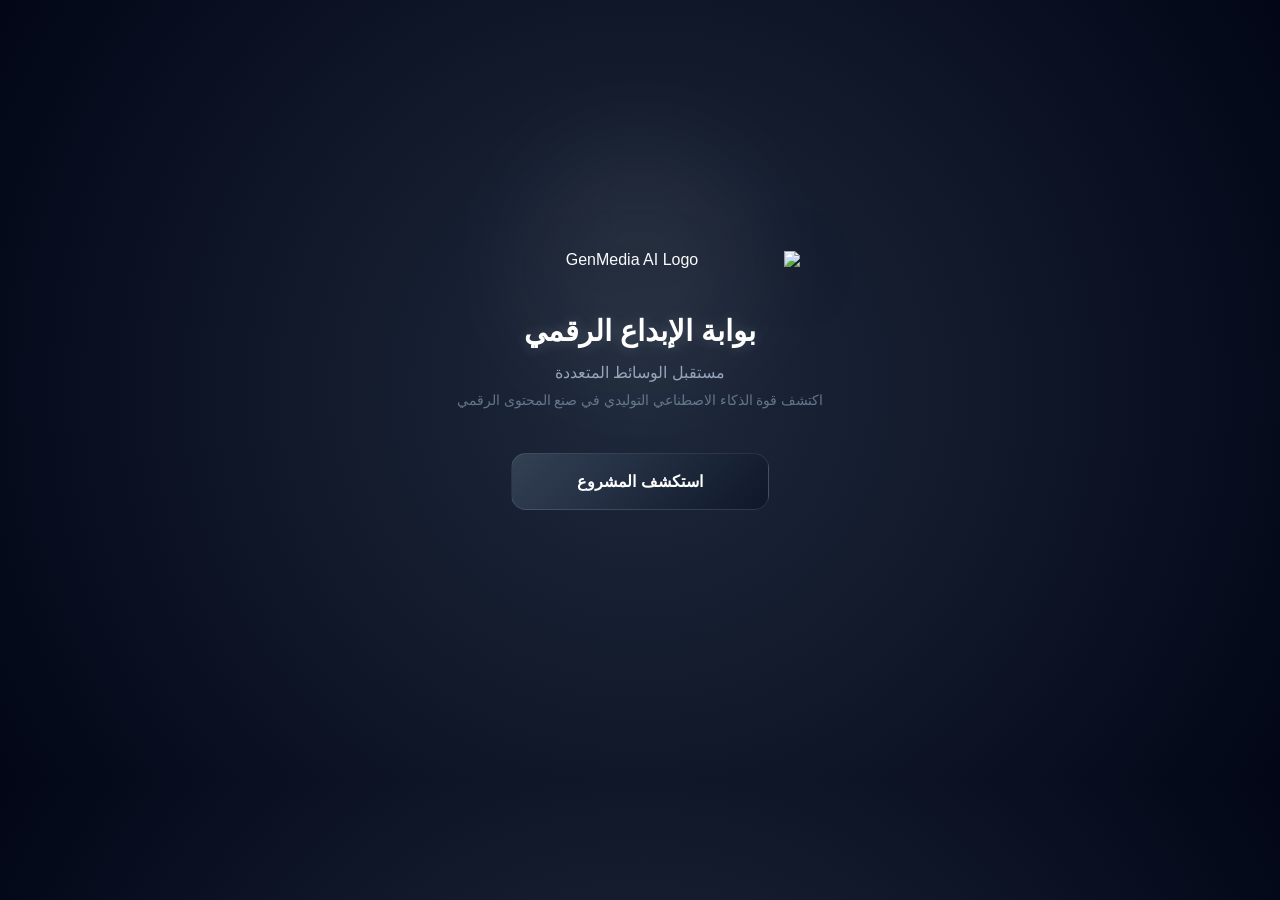
==== index.html @ d1a170fe "Add files via upload" ====
<!DOCTYPE html>
<html lang="ar" dir="rtl">
<head>
    <meta charset="UTF-8">
    <meta name="viewport" content="width=device-width, initial-scale=1.0, maximum-scale=1.0, user-scalable=no">
    <title>GenMedia AI</title>
    <link rel="stylesheet" href="style.css">
</head>
<body>

    <div class="landing-container">
        <div class="logo-wrapper">
            <img src="img/logo.png" alt="GenMedia AI Logo" class="main-logo">
        </div>
        
        <div class="site-meaning">بوابة الإبداع الرقمي</div>
        
        <div class="description-box">
            <p class="main-title">مستقبل الوسائط المتعددة</p>
            <p class="sub-title">اكتشف قوة الذكاء الاصطناعي التوليدي في صنع المحتوى الرقمي</p>
        </div>
        
        <div class="action-area">
            <a href="home.html" class="explore-btn">استكشف المشروع</a>
        </div>
    </div>
    <script src="script.js"></script>
</body>
</html>
---- style.css ----
* {
    box-sizing: border-box;
    margin: 0;
    padding: 0;
}

body {
    font-family: 'Segoe UI', Tahoma, Geneva, Verdana, sans-serif;
    background: radial-gradient(circle at center, #1e293b 0%, #020617 100%);
    color: #f8fafc;
    display: block;
    min-height: auto; 
    padding: 20px 0 40px 0; 
    overflow-x: hidden;
}



.landing-container {
    text-align: center;
    width: 100%;
    max-width: 500px;
    margin: 0 auto;
    display: flex;
    flex-direction: column;
    align-items: center;
    justify-content: center;
    min-height: 80vh;
}


.logo-wrapper {
    position: relative;
    margin-bottom: 30px;
    width: 100%;
    display: flex;
    justify-content: center;
    align-items: center;
}

/* Brightness halo for logo clarity */
.logo-wrapper::after {
    content: '';
    position: absolute;
    width: 220px;
    height: 220px;
    background: rgba(255, 255, 255, 0.07);
    filter: blur(60px);
    border-radius: 50%;
    z-index: 1;
}

.main-logo {
    width: 80%;
    max-width: 320px;
    height: auto;
    position: relative;
    z-index: 2;
    filter: drop-shadow(0 10px 25px rgba(0,0,0,0.6));
}

.site-meaning {
    font-size: clamp(1.4rem, 6vw, 1.8rem);
    font-weight: 700;
    color: #ffffff;
    margin: 15px 0;
    text-shadow: 0 0 15px rgba(255,255,255,0.2);
}

.description-box {
    margin-bottom: 45px;
}

.main-title {
    font-size: 1rem;
    color: #94a3b8;
    margin-bottom: 10px;
}

.sub-title {
    font-size: 0.85rem;
    color: #64748b;
    font-weight: 300;
}

.explore-btn {
    display: inline-block;
    padding: 18px 65px;
    background: linear-gradient(135deg, #334155 0%, #0f172a 100%);
    color: #ffffff;
    text-decoration: none;
    border-radius: 15px;
    font-weight: 600;
    border: 1px solid rgba(255,255,255,0.1);
    transition: all 0.3s ease;
    animation: pulseEffect 3s infinite;
}

@keyframes pulseEffect {
    0% { box-shadow: 0 0 0 0 rgba(255, 255, 255, 0.1); transform: scale(1); }
    50% { box-shadow: 0 0 25px 10px rgba(255, 255, 255, 0.05); transform: scale(1.02); }
    100% { box-shadow: 0 0 0 0 rgba(255, 255, 255, 0.1); transform: scale(1); }
}

.explore-btn:hover {
    background: #ffffff;
    color: #020617;
    transform: translateY(-4px);
}





/* General Layout */
.dashboard-page {
    background: radial-gradient(circle at center, #0f172a 0%, #020617 100%);
    color: white;
    min-height: 100vh;
    margin: 0;
    display: flex;
    justify-content: center;
}

.main-wrapper {
    width: 90%;
    max-width: 900px;
    padding: 20px 0;
}

/* Academic Bar */
.top-academic-bar {
    display: flex;
    justify-content: space-between;
    align-items: center;
    padding-bottom: 15px;
    border-bottom: 1px solid rgba(255,255,255,0.05);
}

.svu-mini-logo {
    height: 35px;
    opacity: 0.8;
}

.course-tag {
    font-size: 0.8rem;
    color: #94a3b8;
    background: rgba(255,255,255,0.05);
    padding: 4px 12px;
    border-radius: 20px;
}

/* Brain Core - Rounded & Soft */
.main-core {
    text-align: center;
    margin: 30px 0;
}

.brain-container {
    width: 220px;
    height: 220px;
    margin: 0 auto 20px;
    position: relative;
}

.animated-brain {
    width: 100%;
    border-radius: 50%; 
    mask-image: radial-gradient(circle, black 50%, transparent 75%);
    -webkit-mask-image: radial-gradient(circle, black 50%, transparent 75%);
    filter: drop-shadow(0 0 30px rgba(56, 189, 248, 0.2));
}

.glow-title {
    font-size: 2.2rem;
    margin: 10px 0;
    letter-spacing: 1px;
}

.sub-text {
    color: #94a3b8;
    font-size: 1rem;
}

/* Modern Tiles Grid */
.tiles-grid {
    display: grid;
    grid-template-columns: repeat(2, 1fr); 
    gap: 15px;
    margin-top: 30px;
}

.tile {
    background: rgba(30, 41, 59, 0.5);
    border: 1px solid rgba(255,255,255,0.05);
    border-radius: 20px;
    padding: 25px 15px;
    text-decoration: none;
    color: white;
    text-align: center;
    transition: 0.3s ease;
}

.tile:hover {
    transform: translateY(-5px);
    background: rgba(255,255,255,0.08);
    border-color: rgba(255,255,255,0.2);
}

.icon { font-size: 2rem; display: block; margin-bottom: 10px; }
.tile h3 { font-size: 1.1rem; margin: 5px 0; }
.tile p { font-size: 0.75rem; color: #64748b; }

.simple-footer {
    text-align: center;
    margin-top: 40px;
    color: #334155;
    font-size: 0.7rem;
}

@media (max-width: 480px) {
    .glow-title { font-size: 1.8rem; }
    .brain-container { width: 180px; height: 180px; }
}




* {
    box-sizing: border-box;
    margin: 0;
    padding: 0;
}

.gallery-page {
    background-color: #020617;
    color: white;
    padding: 20px;
    font-family: sans-serif;
    display: flex;
    justify-content: center;
}

.fixed-container {
    width: 95%;
    max-width: 800px;
    margin: 0 auto;
}


.header-top {
    display: flex;
    justify-content: space-between;
    align-items: center;
}

.uni-logo {
    height: 40px;
}

.course-code {
    color: #94a3b8;
    font-size: 0.8rem;
}

.header-line, .footer-line {
    height: 1px;
    background: linear-gradient(to left, transparent, #1e293b, transparent);
    margin: 10px 0;
}

.header-main {
    text-align: center;
    margin-bottom: 15px;
}

.header-main h1 {
    font-size: 1.5rem;
}

.header-main p {
    font-size: 0.9rem;
    color: #94a3b8;
}

.images-grid-square {
    display: grid;
    grid-template-columns: repeat(auto-fit, minmax(300px, 1fr));
    gap: 20px;
    justify-content: center;
    width: 100%;
    padding: 10px;
}


.image-card {
    background: #0f172a;
    border: 1px solid #1e293b;
    border-radius: 12px;
    overflow: hidden;
    width: 100%;
    max-width: 350px;
    margin: 0 auto;
}


.img-wrapper {
    position: relative;
    height: 220px;
    overflow: hidden;
}

.img-wrapper img {
    width: 100%;
    height: 100%;
    object-fit: cover;
}

.details-overlay {
    position: absolute;
    top: 100%;
    left: 0;
    width: 100%;
    height: 100%;
    background: rgba(15, 23, 42, 0.98);
    transition: top 0.3s ease;
    display: flex;
    align-items: center;
    justify-content: center;
    padding: 15px;
    z-index: 5;
}

.img-wrapper.show-details .details-overlay {
    top: 0;
}

.overlay-inner {
    text-align: center;
}

.tool-tag {
    background: #38bdf8;
    color: #020617;
    padding: 2px 8px;
    border-radius: 4px;
    font-weight: bold;
    font-size: 0.75rem;
}

.prompt-long {
    font-size: 0.75rem;
    color: #cbd5e1;
    direction: ltr;
    margin-top: 10px;
    line-height: 1.4;
}

.close-btn {
    background: #ef4444;
    border: none;
    color: white;
    padding: 5px 15px;
    border-radius: 4px;
    margin-top: 10px;
    cursor: pointer;
}

.card-details {
    padding: 15px;
    text-align: center;
}

.card-details h3 {
    font-size: 1rem;
    margin-bottom: 8px;
}

.img-desc {
    font-size: 0.8rem;
    color: #94a3b8;
    margin-bottom: 15px;
    height: 40px;
    line-height: 1.4;
}

.toggle-btn {
    background: transparent;
    border: 1px solid #38bdf8;
    color: #38bdf8;
    padding: 6px 20px;
    border-radius: 6px;
    cursor: pointer;
    font-size: 0.85rem;
}

.gallery-footer {
    margin-top: 30px;
    padding-bottom: 20px;
}

.footer-content {
    display: flex;
    justify-content: space-between;
    align-items: center;
}

.nav-button {
    padding: 10px 25px;
    border-radius: 25px;
    text-decoration: none;
    font-size: 0.9rem;
}

.nav-button.primary {
    background: #38bdf8;
    color: #020617;
    font-weight: bold;
}

.copyrights {
    font-size: 0.75rem;
    color: #475569;
}






/* --- Media Content Layout --- */
.media-content {
    display: flex;
    flex-direction: column;
    gap: 25px;
    padding-bottom: 50px;
}

/* --- Expandable Card Concept --- */
.expandable-card {
    background: rgba(15, 23, 42, 0.9);
    border: 1px solid #1e293b;
    border-radius: 20px;
    overflow: hidden;
    transition: all 0.4s cubic-bezier(0.4, 0, 0.2, 1);
    cursor: pointer;
}

.expandable-card:hover {
    border-color: #38bdf8;
    transform: translateY(-5px);
    box-shadow: 0 10px 30px rgba(56, 189, 248, 0.15);
}

.video-wrapper video {
    width: 100%;
    display: block;
    border-bottom: 1px solid #1e293b;
}

.media-details {
    padding: 20px;
    text-align: center;
}

.media-details h3 {
    color: #38bdf8;
    margin: 0;
    font-size: 1.1rem;
    transition: color 0.3s ease;
}

/* --- The Magic Expand Effect --- */
.expand-content {
    max-height: 0;
    opacity: 0;
    overflow: hidden;
    transition: max-height 0.5s ease, opacity 0.4s ease, margin-top 0.3s ease;
}

.expandable-card:hover .expand-content {
    max-height: 150px; 
    opacity: 1;
    margin-top: 15px;
}

.expand-content p {
    color: #94a3b8;
    font-size: 0.9rem;
    line-height: 1.6;
    padding: 0 10px;
}

/* --- Audio Card Special Styling --- */
.audio-section-card {
    padding: 25px;
    text-align: center;
}

.audio-header-flex {
    display: flex;
    align-items: center;
    justify-content: center;
    gap: 12px;
    margin-bottom: 10px;
}

.audio-header-flex .icon {
    font-size: 1.5rem;
}

.custom-audio {
    width: 100%;
    height: 45px;
    border-radius: 50px;
}

.audio-transcript {
    border-top: 1px solid #334155;
    padding-top: 15px;
    font-style: italic;
}






/* --- About Page Special Styling --- */

.collaboration-statement {
    text-align: center;
    background: rgba(15, 23, 42, 0.5);
    padding: 30px;
    border-radius: 20px;
    border: 1px dashed #334155;
    margin-bottom: 50px;
}

.collaboration-statement p {
    color: #94a3b8;
    line-height: 1.8;
    font-size: 1rem;
    max-width: 800px;
    margin: 0 auto 20px;
}

.tech-stack {
    display: flex;
    flex-direction: column;
    gap: 10px;
    font-size: 0.85rem;
}

.tech-item span {
    color: #38bdf8;
    font-weight: bold;
    margin-left: 5px;
}

/* --- Team Groups & Cards --- */
.team-group {
    margin-bottom: 60px;
}

.group-title {
    color: #38bdf8;
    font-size: 1.1rem;
    margin-bottom: 25px;
    text-align: center;
    letter-spacing: 1px;
}

.cards-wrapper {
    display: flex;
    justify-content: center;
    gap: 25px;
    flex-wrap: wrap;
}

.member-card {
    background: #0f172a;
    border: 1px solid #1e293b;
    padding: 30px 20px;
    border-radius: 24px;
    width: 200px;
    text-align: center;
    transition: all 0.3s cubic-bezier(0.4, 0, 0.2, 1);
}

.member-card.highlight {
    background: linear-gradient(145deg, #0f172a, #1e293b);
    border-color: rgba(56, 189, 248, 0.4);
    box-shadow: 0 10px 20px rgba(0, 0, 0, 0.2);
}

.avatar {
    width: 70px;
    height: 70px;
    background: #1e293b;
    border-radius: 50%;
    margin: 0 auto 20px;
    display: flex;
    align-items: center;
    justify-content: center;
    border: 2px solid #334155;
    font-size: 35px;
}

.member-card.male .avatar { border-color: #38bdf8; }
.member-card.male .avatar::after { content: '👨‍💻'; }

.member-card.female .avatar { border-color: #f472b6; }
.member-card.female .avatar::after { content: '👩‍💻'; }

.member-card h3 {
    font-size: 1rem;
    color: #f1f5f9;
    margin-bottom: 8px;
}

.member-id {
    font-size: 0.75rem;
    color: #64748b;
    font-family: 'Courier New', Courier, monospace;
}

.member-card:hover {
    transform: translateY(-8px);
    border-color: #38bdf8;
    box-shadow: 0 15px 30px rgba(56, 189, 248, 0.1);
}



#lightbox {
    position: fixed;
    z-index: 1000;
    top: 0;
    left: 0;
    width: 100%;
    height: 100%;
    background-color: rgba(0, 0, 0, 0.9);
    display: flex;
    justify-content: center;
    align-items: center;
    opacity: 0;
    transition: opacity 0.3s ease;
    cursor: zoom-out;
}

#lightbox.active {
    opacity: 1;
}

#lightbox img {
    max-width: 90%;
    max-height: 80%;
    border: 2px solid #38bdf8;
    border-radius: 12px;
    box-shadow: 0 0 30px rgba(56, 189, 248, 0.4);
    transform: scale(0.8);
    transition: transform 0.3s ease;
}

#lightbox.active img {
    transform: scale(1);
}
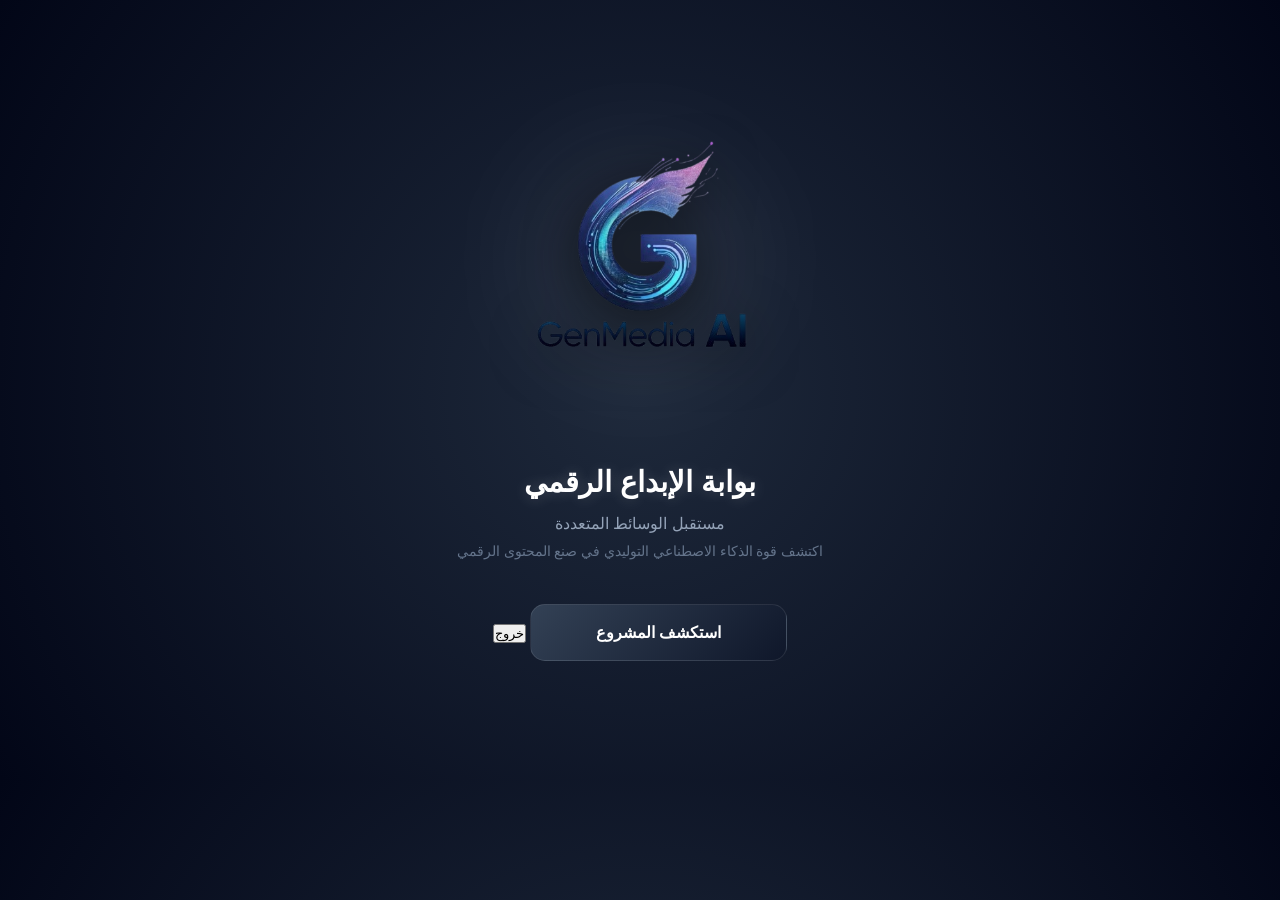
==== commit 0f60c99a: "Update index.html" ====
--- a/index.html
+++ b/index.html
@@ -22,8 +22,10 @@
         
         <div class="action-area">
             <a href="home.html" class="explore-btn">استكشف المشروع</a>
+            <button class="exit-btn pulse" onclick="exitSite()">خروج</button>
         </div>
     </div>
     <script src="script.js"></script>
 </body>
 </html>
+
--- a/style.css
+++ b/style.css
@@ -293,6 +293,7 @@
 }
 
 
+
 .image-card {
     background: #0f172a;
     border: 1px solid #1e293b;
@@ -666,3 +667,33 @@
 #lightbox.active img {
     transform: scale(1);
 }
+
+
+
+@media (max-width: 768px) {
+    .fixed-container {
+        height: auto !important;
+        min-height: 100vh;
+        display: block !important;
+    }
+
+    .nav-button.primary {
+        display: block !important;
+        width: fit-content !important;
+        margin: 30px auto !important;
+        padding: 12px 25px !important;
+        line-height: 1.5 !important;
+        position: relative !important;
+        bottom: 0 !important;
+        text-align: center;
+        z-index: 9999;
+    }
+
+    .gallery-footer, footer {
+        position: relative !important;
+        margin-top: 50px !important;
+        padding-bottom: 20px !important;
+        clear: both !important;
+    }
+}
+
